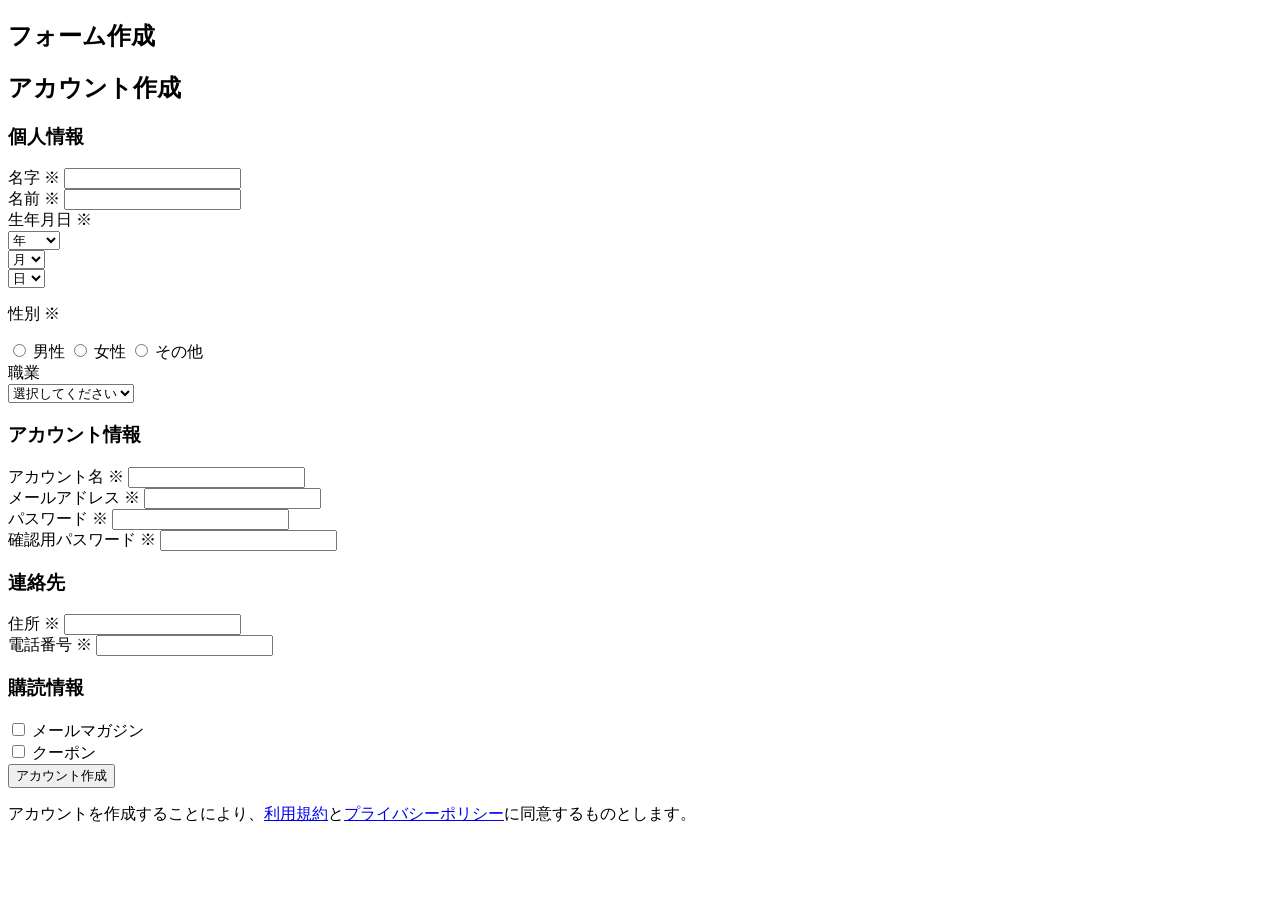
==== index.html @ c167eafa "Add files via upload" ====
<!DOCTYPE html>
<html lang="ja">

<head>
  <meta charset="UTF-8">
  <meta name="viewport" content="width=device-width, initial-scale=1.0">
  <title>FormPractice</title>
  <link rel="stylesheet" href="./css/reset.css">
  <link rel="stylesheet" href="./css/base.css">
  <link rel="stylesheet" href="./css/style.css">
</head>

<body>
  <section class="wrapper">
    <div class="inner">
      <h1 class="page__title">フォーム作成</h1>
      <div class="form__wrap">
        <form action="">
          <h2 class="form__title">アカウント作成</h2>
          <div class="personal__content">
            <h3 class="content__title">個人情報</h3>
            <div class="label__section">
              <label class="label__text" for="family__name">名字
                <span class="required">※</span>
              </label>
              <input class="input__area" id="family__name" type="text" name="name" autocomplete="family-name" required>
            </div>
            <div class="label__section">
              <label class="label__text" for="given__name">名前
                <span class="required">※</span>
              </label>
              <input class="input__area" id="given__name" type="text" name="name" autocomplete="given-name" required>
            </div>
            <div class="label__section">
              <label class="label__text">生年月日
                <span class="required">※</span>
              </label>
              <div class="select__area is__flex">
                <div class="select__unit">
                  <select class="input__area" name="year">
                    <option value="" disabled selected>年</option>
                    <option value="">2000</option>
                    <option value="">2001</option>
                    <option value="">2002</option>
                    <option value="">2003</option>
                    <option value="">2004</option>
                    <option value="">2005</option>
                    <option value="">2006</option>
                    <option value="">2007</option>
                    <option value="">2008</option>
                    <option value="">2009</option>
                    <option value="">2010</option>
                  </select>
                </div>
                <div class="select__unit">
                  <select class="input__area" name="month">
                    <option value="" disabled selected>月</option>
                    <option value="">1</option>
                    <option value="">2</option>
                    <option value="">3</option>
                    <option value="">4</option>
                    <option value="">5</option>
                    <option value="">6</option>
                    <option value="">7</option>
                    <option value="">8</option>
                    <option value="">9</option>
                    <option value="">10</option>
                    <option value="">11</option>
                    <option value="">12</option>
                  </select>
                </div>
                <div class="select__unit">
                  <select class="input__area" name="day">
                    <option value="" disabled selected>日</option>
                    <option value="">1</option>
                    <option value="">2</option>
                    <option value="">3</option>
                    <option value="">4</option>
                    <option value="">5</option>
                    <option value="">6</option>
                    <option value="">7</option>
                    <option value="">8</option>
                    <option value="">9</option>
                    <option value="">10</option>
                  </select>
                </div>
              </div>
            </div>
            <div class="label__section">
              <p class="label__text">性別
                <span class="required">※</span>
              </p>
              <div class="gender__area">
                <label class="gender__element">
                  <input class="gender__content" type="radio" name="gender" value="man">
                  <span>男性</span>
                </label>
                <label class="gender__element">
                  <input class="gender__content" type="radio" name="gender" value="woman">
                  <span>女性</span>
                </label>
                <label class="gender__element">
                  <input class="gender__content" type="radio" name="gender" value="other">
                  <span>その他</span>
                </label>
              </div>
            </div>
            <div class="label__section">
              <label class="label__text">職業</label>
              <div class="select__area">
                <div class="select__unit">
                  <select class="input__area" name="work">
                    <option value="" disabled selected>選択してください</option>
                    <option value="">学生</option>
                    <option value="">会社員</option>
                    <option value="">主婦</option>
                    <option value="">その他</option>
                  </select>
                </div>
              </div>
            </div>
          </div>
          <div class="account__content">
            <h3 class="content__title">アカウント情報</h3>
            <div class="label__section">
              <label class="label__text" for="account__name">アカウント名
                <span class="required">※</span>
              </label>
              <input class="input__area" id="account__name" type="text" required>
            </div>
            <div class="label__section">
              <label class="label__text" for="email">メールアドレス
                <span class="required">※</span>
              </label>
              <input class="input__area" id="email" type="email" autocomplete="email" required>
            </div>
            <div class="label__section">
              <label class="label__text" for="password">パスワード
                <span class="required">※</span>
              </label>
              <input class="input__area" id="password" type="password" required>
            </div>
            <div class="label__section">
              <label class="label__text" for="duplication__password">確認用パスワード
                <span class="required">※</span>
              </label>
              <input class="input__area" id="duplication__password" type="password" required>
            </div>
          </div>
          <div class="contact__content">
            <h3 class="content__title">連絡先</h3>
            <div class="label__section">
              <label class="label__text" for="address">住所
                <span class="required">※</span>
              </label>
              <input class="input__area" id="address" type="text" required>
            </div>
            <div class="label__section">
              <label class="label__text" for="email">電話番号
                <span class="required">※</span>
              </label>
              <input class="input__area" id="tel" type="tel" autocomplete="tel" required>
            </div>
          </div>
          <div class="subscription__content">
            <h3 class="content__title">購読情報</h3>
            <div class="label__section subscription__unit">
              <input type="checkbox" name="subscription" value="email-magazine" id="email__magazine">
              <label class="label__text subscription__label" for="email__magazine">メールマガジン</label>
            </div>
            <div class="label__section subscription__unit">
              <input class="subscription__checkbox" type="checkbox" name="subscription" value="coupon" id="coupon">
              <label class="label__text subscription__label" for="coupon">クーポン</label>
            </div>
          </div>
          <div class="submit__content">
            <button class="btn btn__submit" type="submit">アカウント作成</button>
            <p class="other-text">アカウントを作成することにより、<a class="link-color" href="#">利用規約</a>と<a class="link-color"
                href="#">プライバシーポリシー</a>に同意するものとします。
            </p>
          </div>
        </form>
      </div>
    </div>

  </section>

</body>

</html>
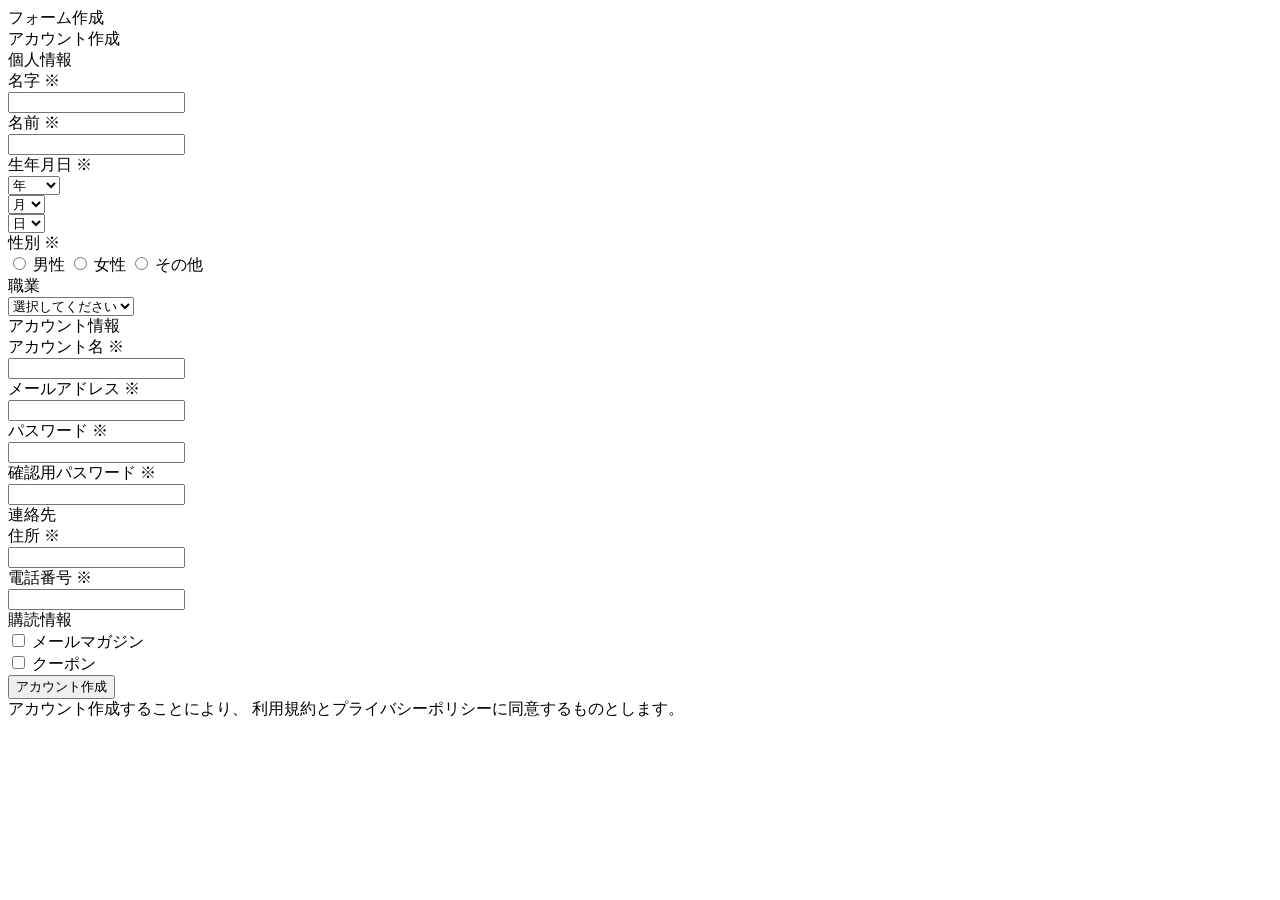
==== commit 31d4c200: "Add files via upload" ====
--- a/index.html
+++ b/index.html
@@ -11,179 +11,172 @@
 </head>
 
 <body>
-  <section class="wrapper">
-    <div class="inner">
-      <h1 class="page__title">フォーム作成</h1>
-      <div class="form__wrap">
-        <form action="">
-          <h2 class="form__title">アカウント作成</h2>
-          <div class="personal__content">
-            <h3 class="content__title">個人情報</h3>
-            <div class="label__section">
-              <label class="label__text" for="family__name">名字
-                <span class="required">※</span>
-              </label>
-              <input class="input__area" id="family__name" type="text" name="name" autocomplete="family-name" required>
-            </div>
-            <div class="label__section">
-              <label class="label__text" for="given__name">名前
-                <span class="required">※</span>
-              </label>
-              <input class="input__area" id="given__name" type="text" name="name" autocomplete="given-name" required>
-            </div>
-            <div class="label__section">
-              <label class="label__text">生年月日
-                <span class="required">※</span>
-              </label>
-              <div class="select__area is__flex">
-                <div class="select__unit">
-                  <select class="input__area" name="year">
-                    <option value="" disabled selected>年</option>
-                    <option value="">2000</option>
-                    <option value="">2001</option>
-                    <option value="">2002</option>
-                    <option value="">2003</option>
-                    <option value="">2004</option>
-                    <option value="">2005</option>
-                    <option value="">2006</option>
-                    <option value="">2007</option>
-                    <option value="">2008</option>
-                    <option value="">2009</option>
-                    <option value="">2010</option>
-                  </select>
-                </div>
-                <div class="select__unit">
-                  <select class="input__area" name="month">
-                    <option value="" disabled selected>月</option>
-                    <option value="">1</option>
-                    <option value="">2</option>
-                    <option value="">3</option>
-                    <option value="">4</option>
-                    <option value="">5</option>
-                    <option value="">6</option>
-                    <option value="">7</option>
-                    <option value="">8</option>
-                    <option value="">9</option>
-                    <option value="">10</option>
-                    <option value="">11</option>
-                    <option value="">12</option>
-                  </select>
-                </div>
-                <div class="select__unit">
-                  <select class="input__area" name="day">
-                    <option value="" disabled selected>日</option>
-                    <option value="">1</option>
-                    <option value="">2</option>
-                    <option value="">3</option>
-                    <option value="">4</option>
-                    <option value="">5</option>
-                    <option value="">6</option>
-                    <option value="">7</option>
-                    <option value="">8</option>
-                    <option value="">9</option>
-                    <option value="">10</option>
-                  </select>
-                </div>
-              </div>
-            </div>
-            <div class="label__section">
-              <p class="label__text">性別
-                <span class="required">※</span>
-              </p>
-              <div class="gender__area">
-                <label class="gender__element">
-                  <input class="gender__content" type="radio" name="gender" value="man">
-                  <span>男性</span>
-                </label>
-                <label class="gender__element">
-                  <input class="gender__content" type="radio" name="gender" value="woman">
-                  <span>女性</span>
-                </label>
-                <label class="gender__element">
-                  <input class="gender__content" type="radio" name="gender" value="other">
-                  <span>その他</span>
-                </label>
-              </div>
-            </div>
-            <div class="label__section">
-              <label class="label__text">職業</label>
-              <div class="select__area">
-                <div class="select__unit">
-                  <select class="input__area" name="work">
-                    <option value="" disabled selected>選択してください</option>
-                    <option value="">学生</option>
-                    <option value="">会社員</option>
-                    <option value="">主婦</option>
-                    <option value="">その他</option>
-                  </select>
-                </div>
-              </div>
-            </div>
-          </div>
-          <div class="account__content">
-            <h3 class="content__title">アカウント情報</h3>
-            <div class="label__section">
-              <label class="label__text" for="account__name">アカウント名
-                <span class="required">※</span>
-              </label>
-              <input class="input__area" id="account__name" type="text" required>
-            </div>
-            <div class="label__section">
-              <label class="label__text" for="email">メールアドレス
-                <span class="required">※</span>
-              </label>
-              <input class="input__area" id="email" type="email" autocomplete="email" required>
-            </div>
-            <div class="label__section">
-              <label class="label__text" for="password">パスワード
-                <span class="required">※</span>
-              </label>
-              <input class="input__area" id="password" type="password" required>
-            </div>
-            <div class="label__section">
-              <label class="label__text" for="duplication__password">確認用パスワード
-                <span class="required">※</span>
-              </label>
-              <input class="input__area" id="duplication__password" type="password" required>
-            </div>
-          </div>
-          <div class="contact__content">
-            <h3 class="content__title">連絡先</h3>
-            <div class="label__section">
-              <label class="label__text" for="address">住所
-                <span class="required">※</span>
-              </label>
-              <input class="input__area" id="address" type="text" required>
-            </div>
-            <div class="label__section">
-              <label class="label__text" for="email">電話番号
-                <span class="required">※</span>
-              </label>
-              <input class="input__area" id="tel" type="tel" autocomplete="tel" required>
-            </div>
-          </div>
-          <div class="subscription__content">
-            <h3 class="content__title">購読情報</h3>
-            <div class="label__section subscription__unit">
-              <input type="checkbox" name="subscription" value="email-magazine" id="email__magazine">
-              <label class="label__text subscription__label" for="email__magazine">メールマガジン</label>
-            </div>
-            <div class="label__section subscription__unit">
-              <input class="subscription__checkbox" type="checkbox" name="subscription" value="coupon" id="coupon">
-              <label class="label__text subscription__label" for="coupon">クーポン</label>
-            </div>
-          </div>
-          <div class="submit__content">
-            <button class="btn btn__submit" type="submit">アカウント作成</button>
-            <p class="other-text">アカウントを作成することにより、<a class="link-color" href="#">利用規約</a>と<a class="link-color"
-                href="#">プライバシーポリシー</a>に同意するものとします。
-            </p>
-          </div>
-        </form>
+  <div class="top_form">フォーム作成</div>
+  <div class="input_form">
+    <div class="create_account">アカウント作成</div>
+    <section class="kojin_info">
+      <div class="kbn">個人情報</div>
+      <div class="syosai">名字
+        <span class="aka">※</span>
       </div>
-    </div>
-
-  </section>
+      <div>
+        <input class="text_box" type="text">
+      </div>
+      <div class="syosai">名前
+        <span class="aka">※</span>
+      </div>
+      <div>
+        <input class="text_box" type="text">
+      </div>
+      <div class="syosai">生年月日
+        <span class="aka">※</span>
+      </div>
+      <div class="flex">
+        <div class="dropdown_position">
+          <select class="dropdown" name="year">
+            <option value="" disabled selected>年</option>
+            <option value="">2000</option>
+            <option value="">2001</option>
+            <option value="">2002</option>
+            <option value="">2003</option>
+            <option value="">2004</option>
+            <option value="">2005</option>
+            <option value="">2006</option>
+            <option value="">2007</option>
+            <option value="">2008</option>
+            <option value="">2009</option>
+            <option value="">2010</option>
+          </select>
+        </div>
+        <div class="dropdown_position">
+          <select class="dropdown" name="month">
+            <option value="" disabled selected>月</option>
+            <option value="">1</option>
+            <option value="">2</option>
+            <option value="">3</option>
+            <option value="">4</option>
+            <option value="">5</option>
+            <option value="">6</option>
+            <option value="">7</option>
+            <option value="">8</option>
+            <option value="">9</option>
+            <option value="">10</option>
+            <option value="">11</option>
+            <option value="">12</option>
+          </select>
+        </div>
+        <div class="dropdown_position">
+          <select class="dropdown" name="month">
+            <option value="" disabled selected>日</option>
+            <option value="">1</option>
+            <option value="">2</option>
+            <option value="">3</option>
+            <option value="">4</option>
+            <option value="">5</option>
+            <option value="">6</option>
+            <option value="">7</option>
+            <option value="">8</option>
+            <option value="">9</option>
+            <option value="">10</option>
+          </select>
+        </div>
+      </div>
+      <div class="syosai">性別
+        <span class="aka">※</span>
+      </div>
+      <!-- <div class="radio_btn">
+        <input class="radio" type="radio" id="sex">
+        <label class="radio_label" for="sex">男性</label>
+      </div>
+      <div class="radio_btn">
+        <input class="radio" type="radio" id="sex">
+        <label class="radio_label" for="sex">女性</label>
+      </div>
+      <div class="radio_btn">
+        <input class="radio" type="radio" id="sex">
+        <label class="radio_label" for="sex">その他</label>
+      </div> -->
+      <label class="radio_btn">
+        <input class="radio" type="radio" name="gender" value="man">
+        <span class="radio_label">男性</span>
+      </label>
+      <label class="radio_btn">
+        <input class="radio" type="radio" name="gender" value="woman">
+        <span class="radio_label">女性</span>
+      </label>
+      <label class="radio_btn">
+        <input class="radio" type="radio" name="gender" value="other">
+        <span class="radio_label">その他</span>
+      </label>
+      <div class="syosai">職業</div>
+      <div>
+        <select class="dropdown" name="work_nm">
+          <option value="" disabled selected>選択してください</option>
+          <option value="">学生</option>
+          <option value="">会社員</option>
+          <option value="">主婦</option>
+          <option value="">その他</option>
+        </select>
+      </div>
+    </section>
+    <section class="account_info">
+      <div class="kbn">アカウント情報</div>
+      <div class="syosai">アカウント名
+        <span class="aka">※</span>
+      </div>
+      <div>
+        <input class="text_box" type="text">
+      </div>
+      <div class="syosai">メールアドレス
+          <span class="aka">※</span>
+      </div>
+      <div>
+        <input class="text_box" type="text">
+      </div>
+      <div class="syosai">パスワード
+          <span class="aka">※</span>
+      </div>
+      <div>
+        <input class="text_box" type="text">
+      </div>
+      <div class="syosai">確認用パスワード
+          <span class="aka">※</span>
+      </div>
+      <div>
+        <input class="text_box" type="text">
+      </div>
+    </section>
+    <section class="contact_info">
+      <div class="kbn">連絡先</div>
+      <div class="syosai">住所
+        <span class="aka">※</span>
+      </div>
+      <div>
+        <input class="text_box" type="text">
+      </div>
+      <div class="syosai">電話番号
+          <span class="aka">※</span>
+      </div>
+      <div>
+        <input class="text_box" type="text">
+      </div>
+      <div class="kbn">購読情報</div>
+      <div class="checkbox_position origin_checkbox">
+        <input class="checkbox" type="checkbox" id="email_magazine">
+        <label class="syosai input_label" for="email_magazine">メールマガジン</label>
+      </div>
+      <div class="checkbox_position origin_checkbox">
+        <input class="checkbox" type="checkbox" id="coupon">
+        <label class="syosai input_label" for="coupon">クーポン</label>
+      </div>
+    </section>
+    <section class="btn">
+      <button type="submit" class="btn_submit">アカウント作成</button>
+      <div class="biko">アカウント作成することにより、
+      <a class="link">利用規約</a>と<a class="link">プライバシーポリシー</a>に同意するものとします。
+      </div>
+    </section>
+  </div>
 
 </body>
 
